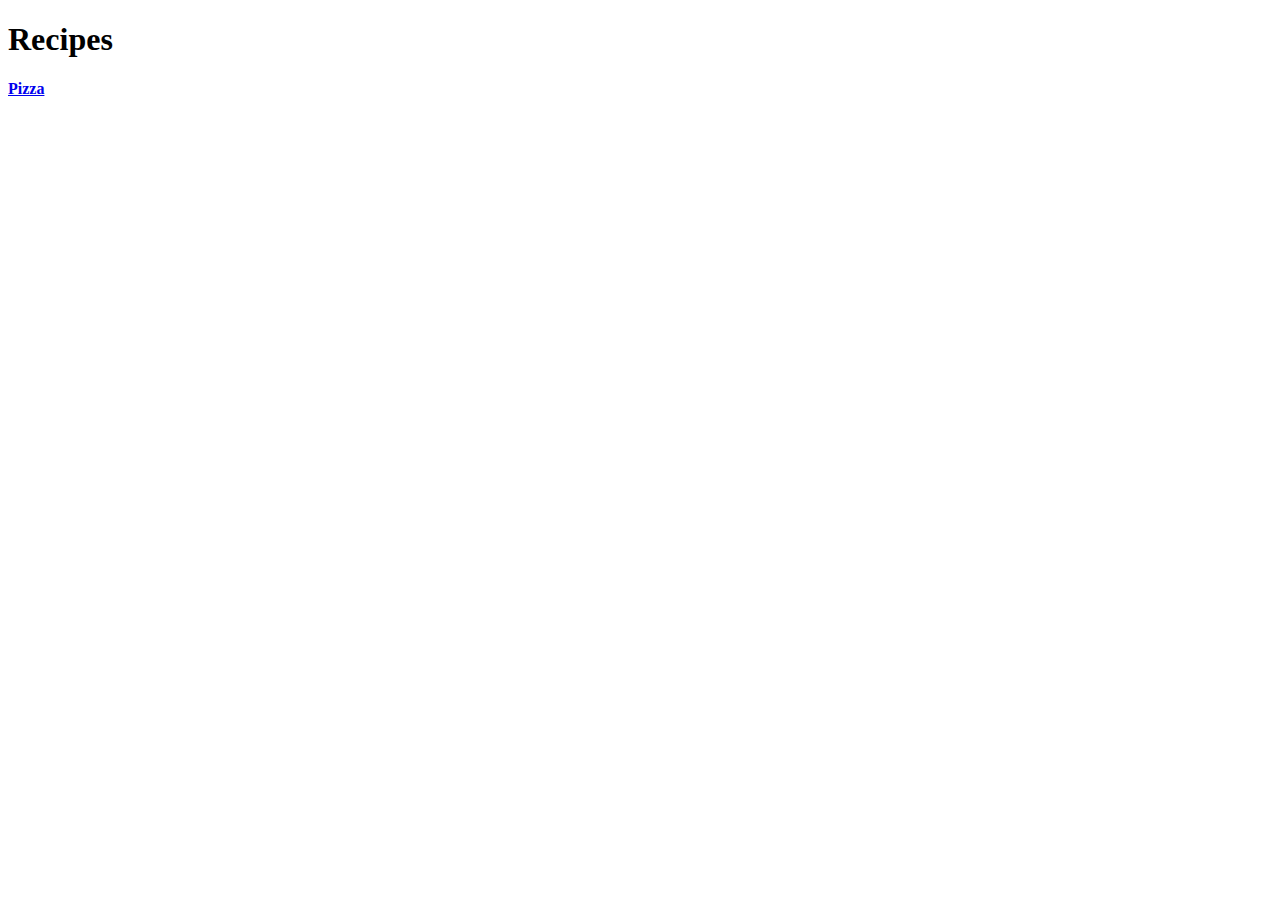
==== index.html @ d33acc7f "Second step done" ====
<!DOCTYPE html> 
<html lang="en">
    <head>
        <meta charset="utf-8"> 
        <title>Recipes</title>
    </head> 
    <body>
        <h1>Recipes</h1> 
        <a href="./recipes/pizza.html" target="_blank" rel="noopener noreferrer"><strong>Pizza</strong></a>
    </body>
</html>
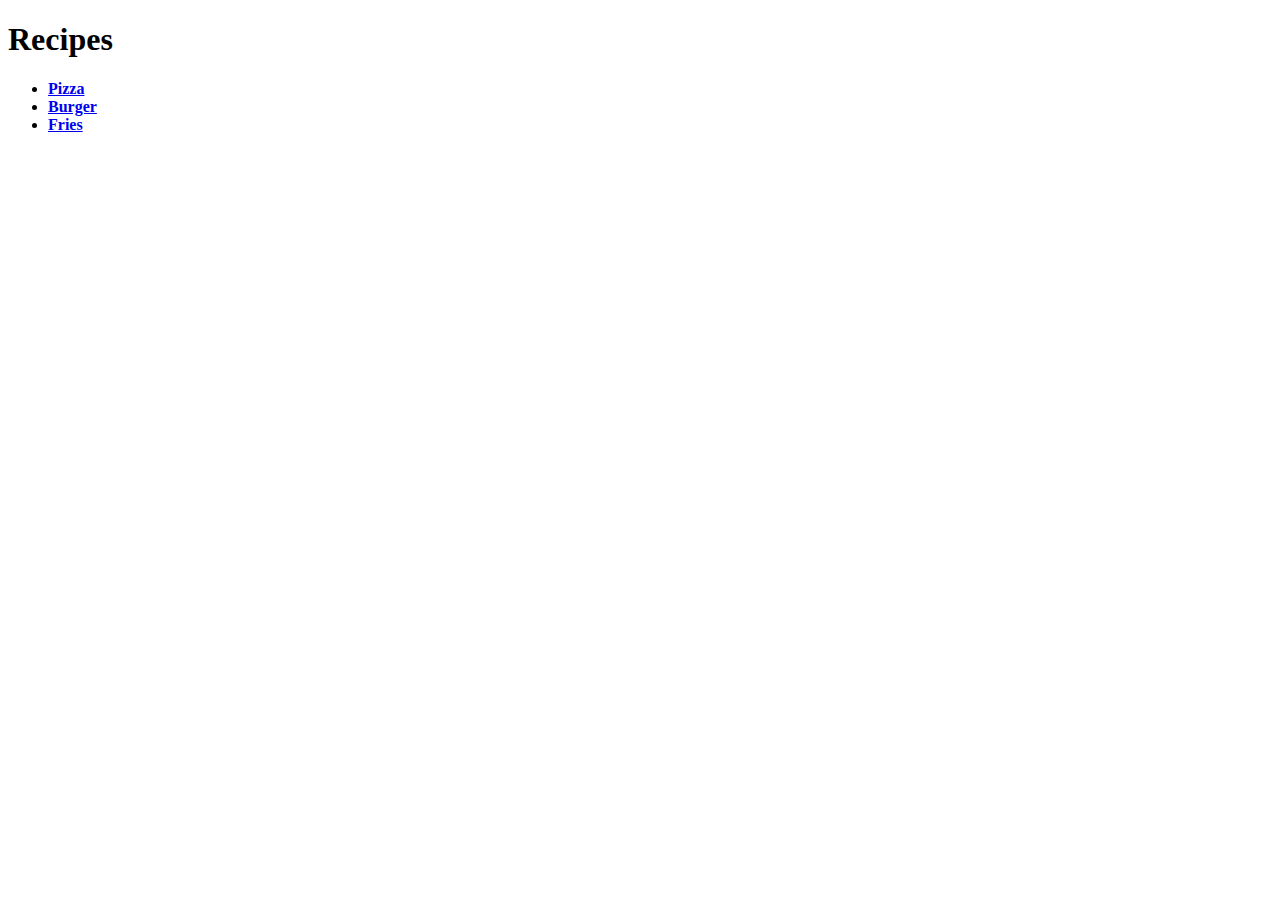
==== commit 8be30d75: "Added two images and two html files" ====
--- a/index.html
+++ b/index.html
@@ -5,7 +5,11 @@
         <title>Recipes</title>
     </head> 
     <body>
-        <h1>Recipes</h1> 
-        <a href="./recipes/pizza.html" target="_blank" rel="noopener noreferrer"><strong>Pizza</strong></a>
+        <h1>Recipes</h1>  
+        <ul>
+            <li><a href="./recipes/pizza.html" target="_blank" rel="noopener noreferrer"><strong>Pizza</strong></a></li> 
+            <li><a href="./recipes/burger.html" target="_blank" rel="noopener noreferrer"><strong>Burger</strong></a></li> 
+            <li><a href="./recipes/fries.html" target="_blank" rel="noopener noreferrer"><strong>Fries</strong></a></li>
+        </ul>
     </body>
-</html>+</html> 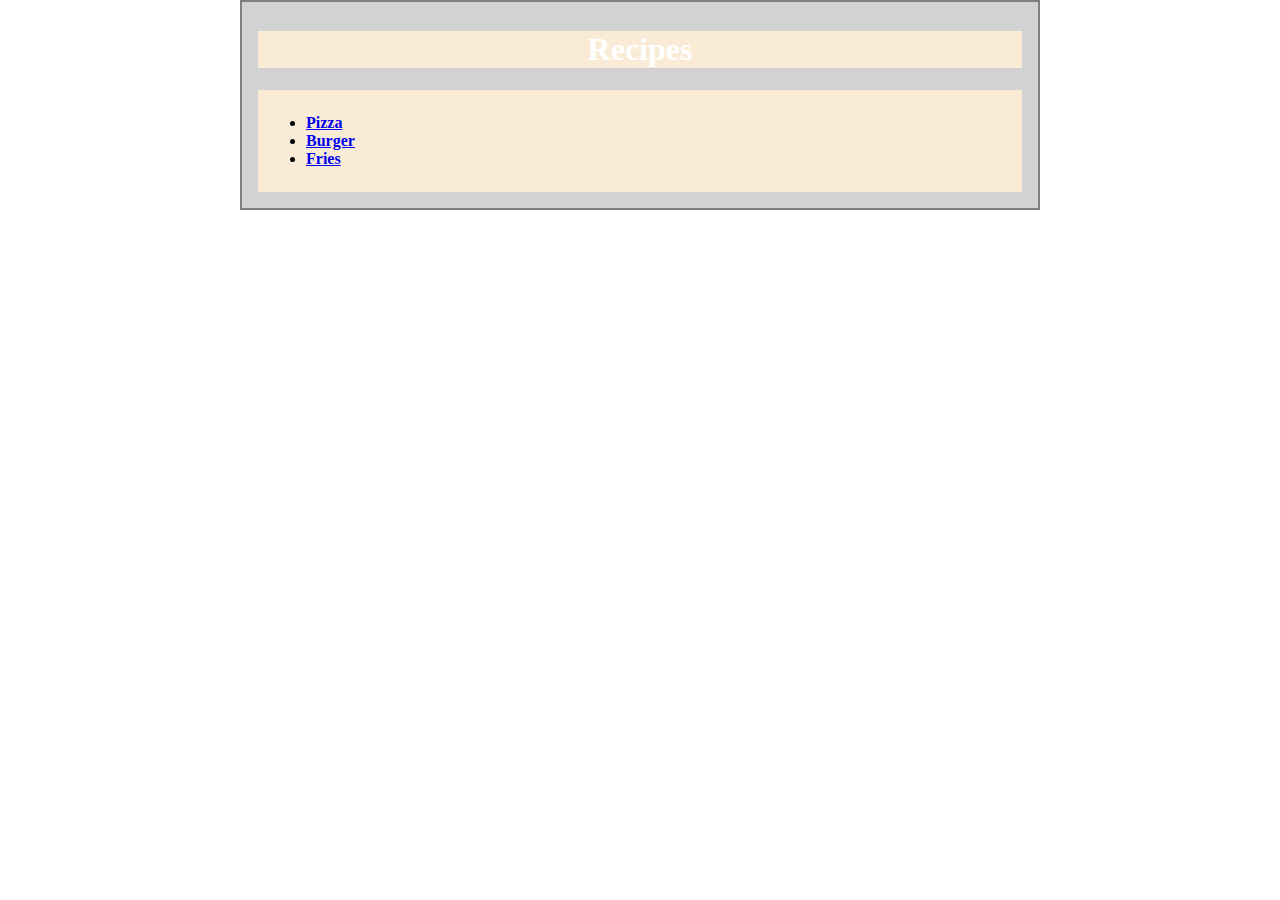
==== commit ca991f13: "Added css" ====
--- a/index.html
+++ b/index.html
@@ -2,14 +2,19 @@
 <html lang="en">
     <head>
         <meta charset="utf-8"> 
-        <title>Recipes</title>
+        <title>Recipes</title> 
+        <link rel="stylesheet" href="./style.css">
     </head> 
-    <body>
-        <h1>Recipes</h1>  
-        <ul>
-            <li><a href="./recipes/pizza.html" target="_blank" rel="noopener noreferrer"><strong>Pizza</strong></a></li> 
-            <li><a href="./recipes/burger.html" target="_blank" rel="noopener noreferrer"><strong>Burger</strong></a></li> 
-            <li><a href="./recipes/fries.html" target="_blank" rel="noopener noreferrer"><strong>Fries</strong></a></li>
-        </ul>
+    <body>  
+        <div class="template"> 
+            <div class="header"><h1>Recipes</h1></div>
+            <div class="middle">
+                <ul>
+                    <li><a href="./recipes/pizza.html" target="_blank" rel="noopener noreferrer"><strong>Pizza</strong></a></li> 
+                    <li><a href="./recipes/burger.html" target="_blank" rel="noopener noreferrer"><strong>Burger</strong></a></li> 
+                    <li><a href="./recipes/fries.html" target="_blank" rel="noopener noreferrer"><strong>Fries</strong></a></li>
+                </ul> 
+            </div>    
+        </div>
     </body>
 </html> --- a/style.css
+++ b/style.css
@@ -0,0 +1,24 @@
+body{ 
+    max-width: 800px; 
+    margin: auto;
+}
+
+.template{ 
+    background-color: rgb(210,210,210); 
+    padding: 8px; 
+    border: 2px solid grey;
+}
+
+.header{  
+    background-color: antiquewhite; 
+    color: white;
+    text-align: center; 
+    margin: 8px;
+} 
+
+.middle{ 
+    background-color: antiquewhite; 
+    color: black;
+    margin: 8px; 
+    padding: 8px;
+}